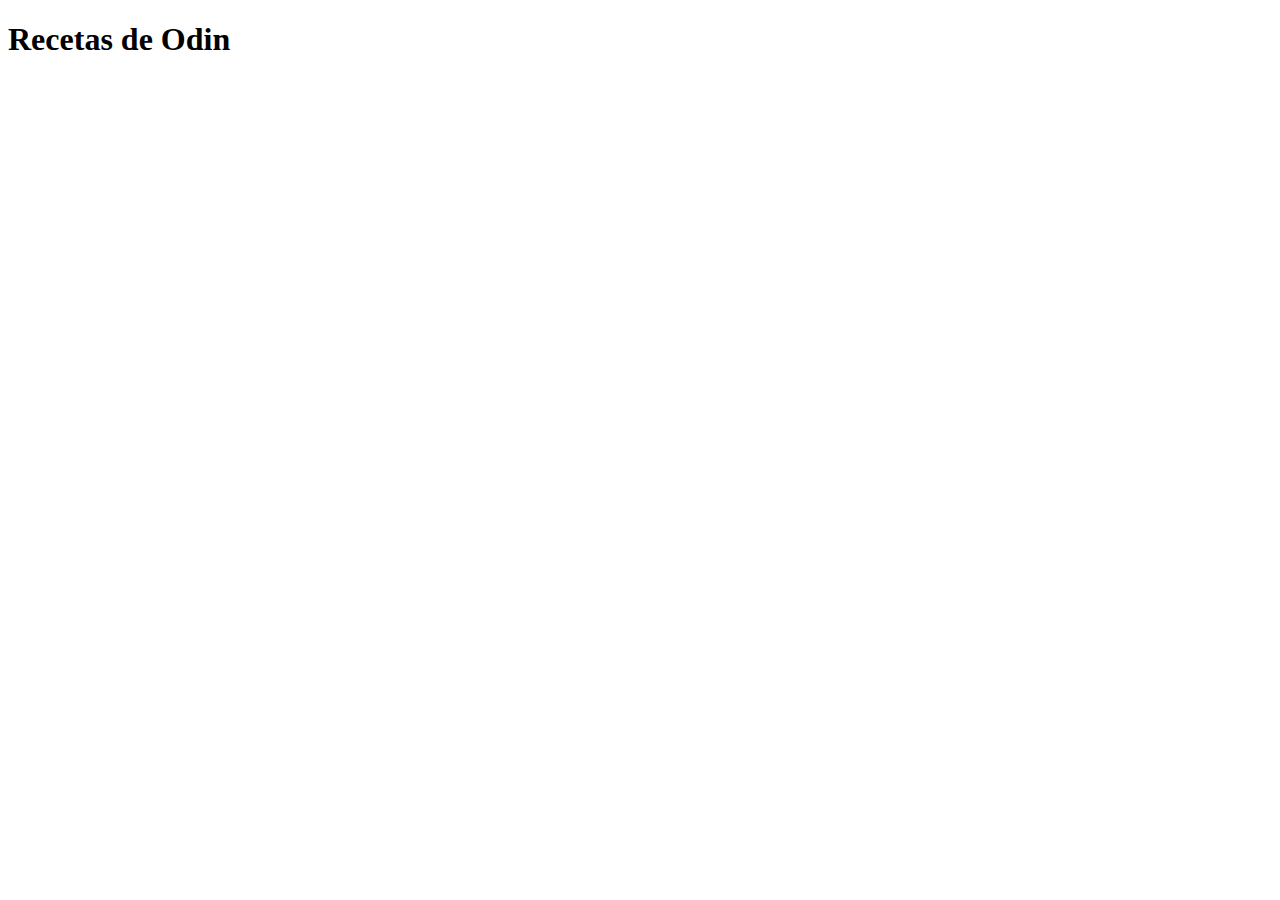
==== index.html @ 6d64fbf2 "Crear HTML inicial" ====
<!DOCTYPE html>
<html lang="en">
<head>
    <meta charset="UTF-8">
    <meta name="viewport" content="width=device-width, initial-scale=1.0">
    <title>Document</title>
</head>
<body>
    <h1>Recetas de Odin</h1>
</body>
</html>
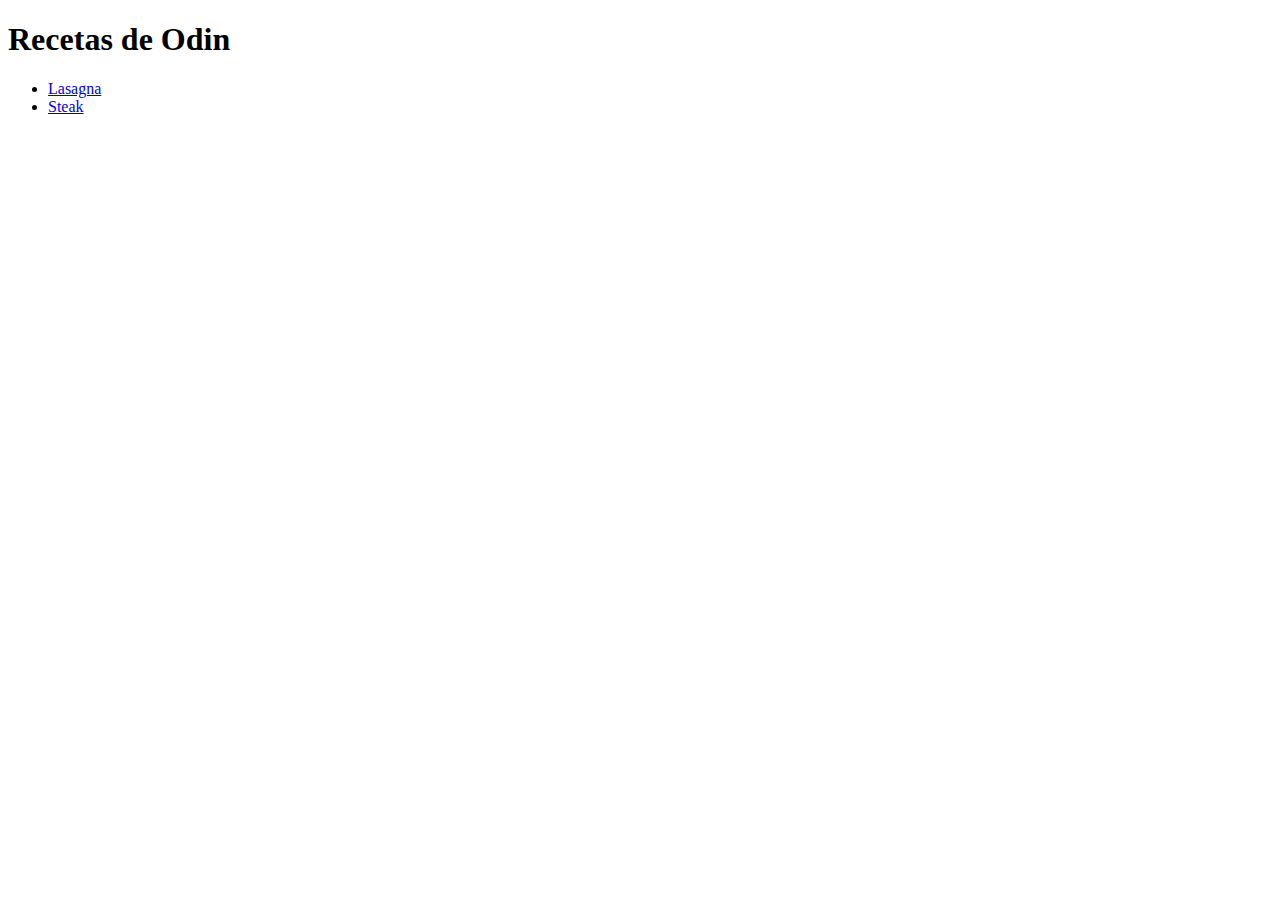
==== commit 6dae25a0: "Crea Receta steak" ====
--- a/index.html
+++ b/index.html
@@ -3,9 +3,14 @@
 <head>
     <meta charset="UTF-8">
     <meta name="viewport" content="width=device-width, initial-scale=1.0">
-    <title>Document</title>
+    <title>Recetas de Odin</title>
 </head>
 <body>
     <h1>Recetas de Odin</h1>
+    <ul>
+        <li><a href="./recipes/lasagna.html" target="_blank" rel="noopener noreferrer">Lasagna</a></li>
+        <li><a href="./recipes/steak.html" target="_blank" rel="noopener noreferrer">Steak</a></li>
+    </ul>
+    
 </body>
 </html>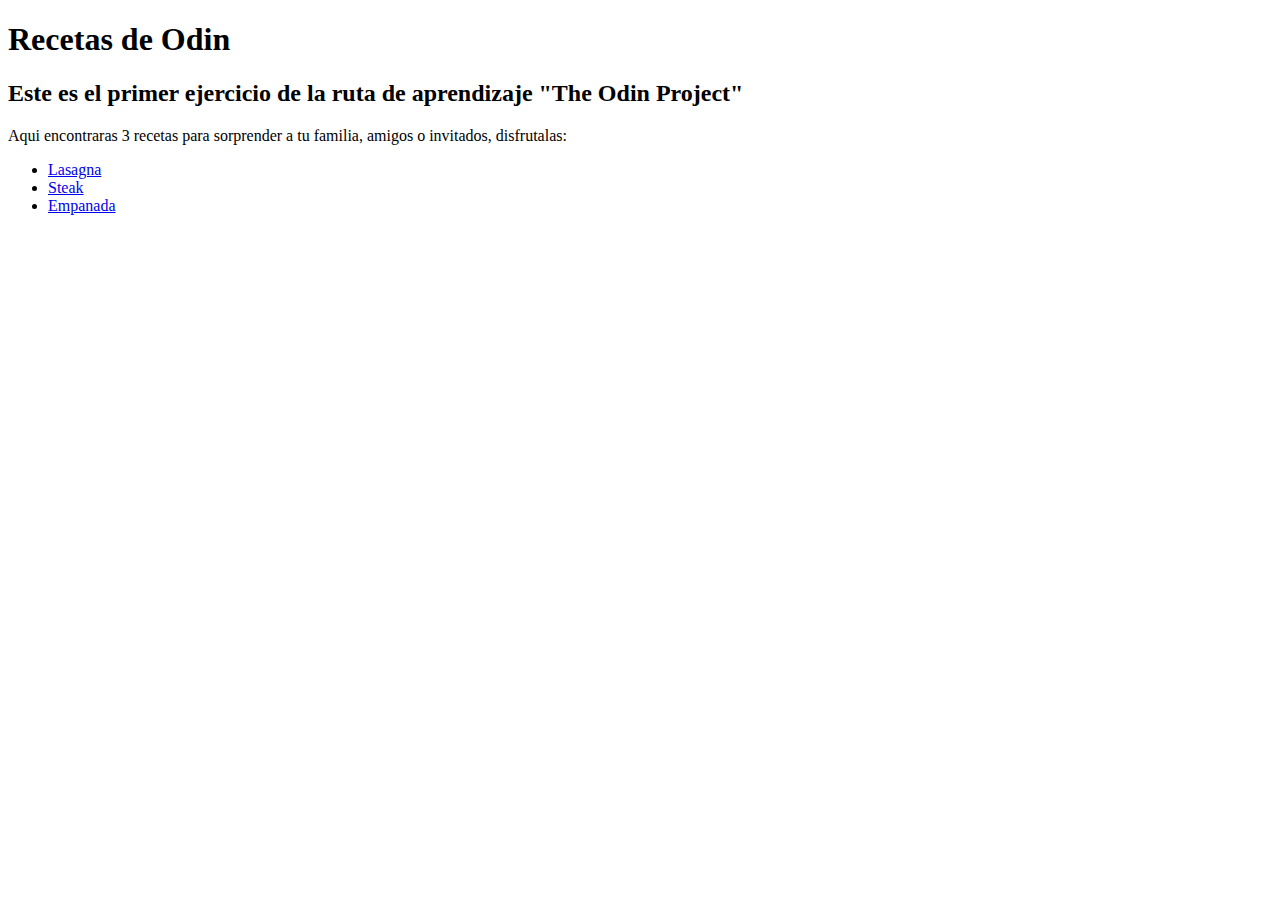
==== commit 84fda1d9: "Crea Recetas adicionales" ====
--- a/index.html
+++ b/index.html
@@ -7,9 +7,12 @@
 </head>
 <body>
     <h1>Recetas de Odin</h1>
+    <h2>Este es el primer ejercicio de la ruta de aprendizaje "The Odin Project"</h2>
+    <p>Aqui encontraras 3 recetas para sorprender a tu familia, amigos o invitados, disfrutalas:</p>
     <ul>
         <li><a href="./recipes/lasagna.html" target="_blank" rel="noopener noreferrer">Lasagna</a></li>
         <li><a href="./recipes/steak.html" target="_blank" rel="noopener noreferrer">Steak</a></li>
+        <li><a href="./recipes/empanada.html" target="_blank" rel="noopener noreferrer">Empanada</a></li>
     </ul>
     
 </body>
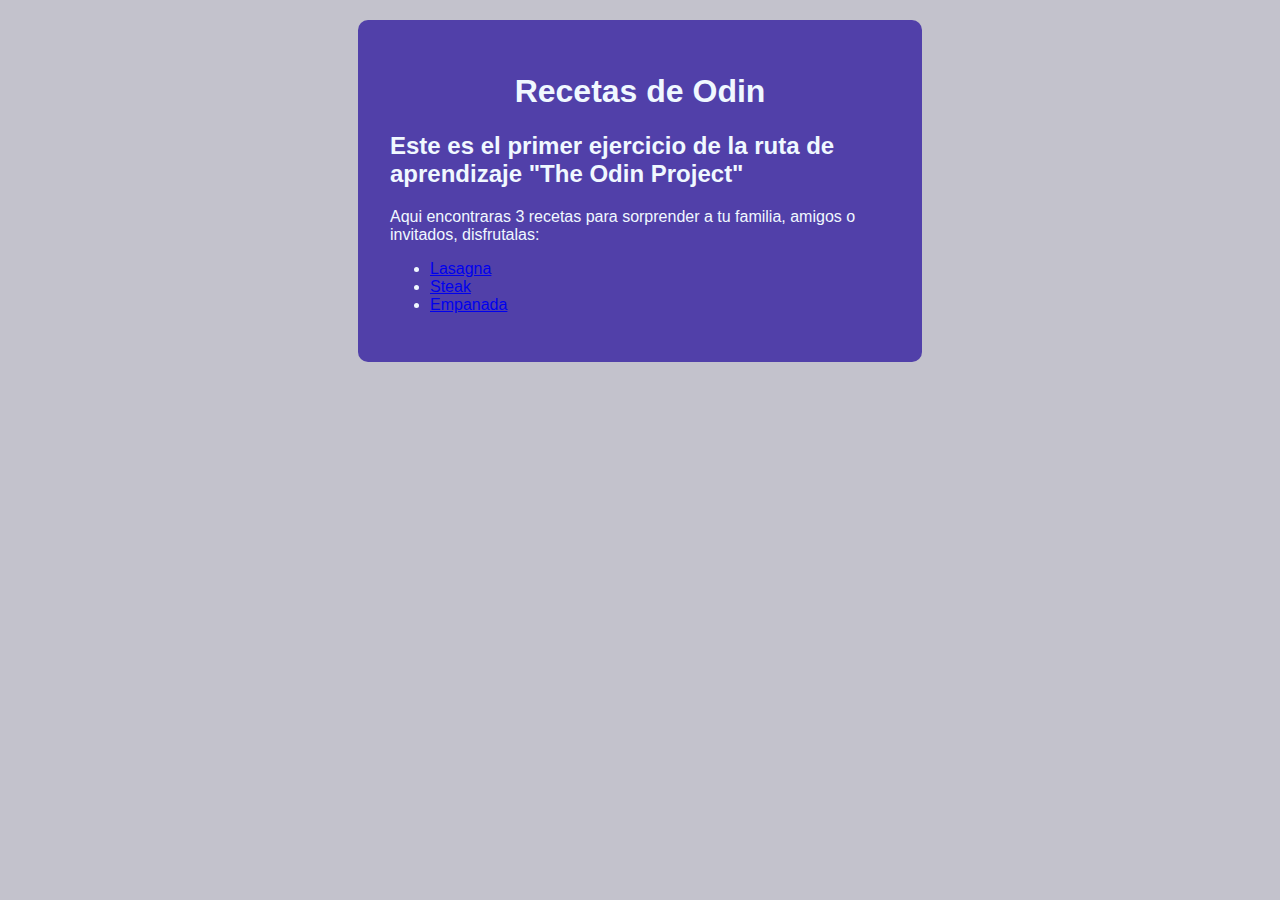
==== commit 593741e0: "Add new styles to homepage of recipe site" ====
--- a/index.html
+++ b/index.html
@@ -4,16 +4,19 @@
     <meta charset="UTF-8">
     <meta name="viewport" content="width=device-width, initial-scale=1.0">
     <title>Recetas de Odin</title>
+    <link rel="stylesheet" href="style.css">
 </head>
 <body>
-    <h1>Recetas de Odin</h1>
-    <h2>Este es el primer ejercicio de la ruta de aprendizaje "The Odin Project"</h2>
-    <p>Aqui encontraras 3 recetas para sorprender a tu familia, amigos o invitados, disfrutalas:</p>
-    <ul>
-        <li><a href="./recipes/lasagna.html" target="_blank" rel="noopener noreferrer">Lasagna</a></li>
-        <li><a href="./recipes/steak.html" target="_blank" rel="noopener noreferrer">Steak</a></li>
-        <li><a href="./recipes/empanada.html" target="_blank" rel="noopener noreferrer">Empanada</a></li>
-    </ul>
+    <div class="card">
+        <h1 class="title">Recetas de Odin</h1>
+        <h2 class="subtitle">Este es el primer ejercicio de la ruta de aprendizaje "The Odin Project"</h2>
+        <p class="para">Aqui encontraras 3 recetas para sorprender a tu familia, amigos o invitados, disfrutalas:</p>
+        <ul>
+            <li><a href="./recipes/lasagna.html" target="_blank" rel="noopener noreferrer">Lasagna</a></li>
+            <li><a href="./recipes/steak.html" target="_blank" rel="noopener noreferrer">Steak</a></li>
+            <li><a href="./recipes/empanada.html" target="_blank" rel="noopener noreferrer">Empanada</a></li>
+        </ul>
+    </div>
     
 </body>
 </html>--- a/style.css
+++ b/style.css
@@ -0,0 +1,17 @@
+body {
+    background-color: rgb(195, 194, 204);
+    font-family: sans-serif;
+    color: aliceblue;
+}
+
+.card {
+    width: 500px;
+    background: #5140a9;
+    margin: 20px auto;
+    border-radius: 10px;
+    padding: 32px;
+}
+
+.title {
+    text-align: center;
+}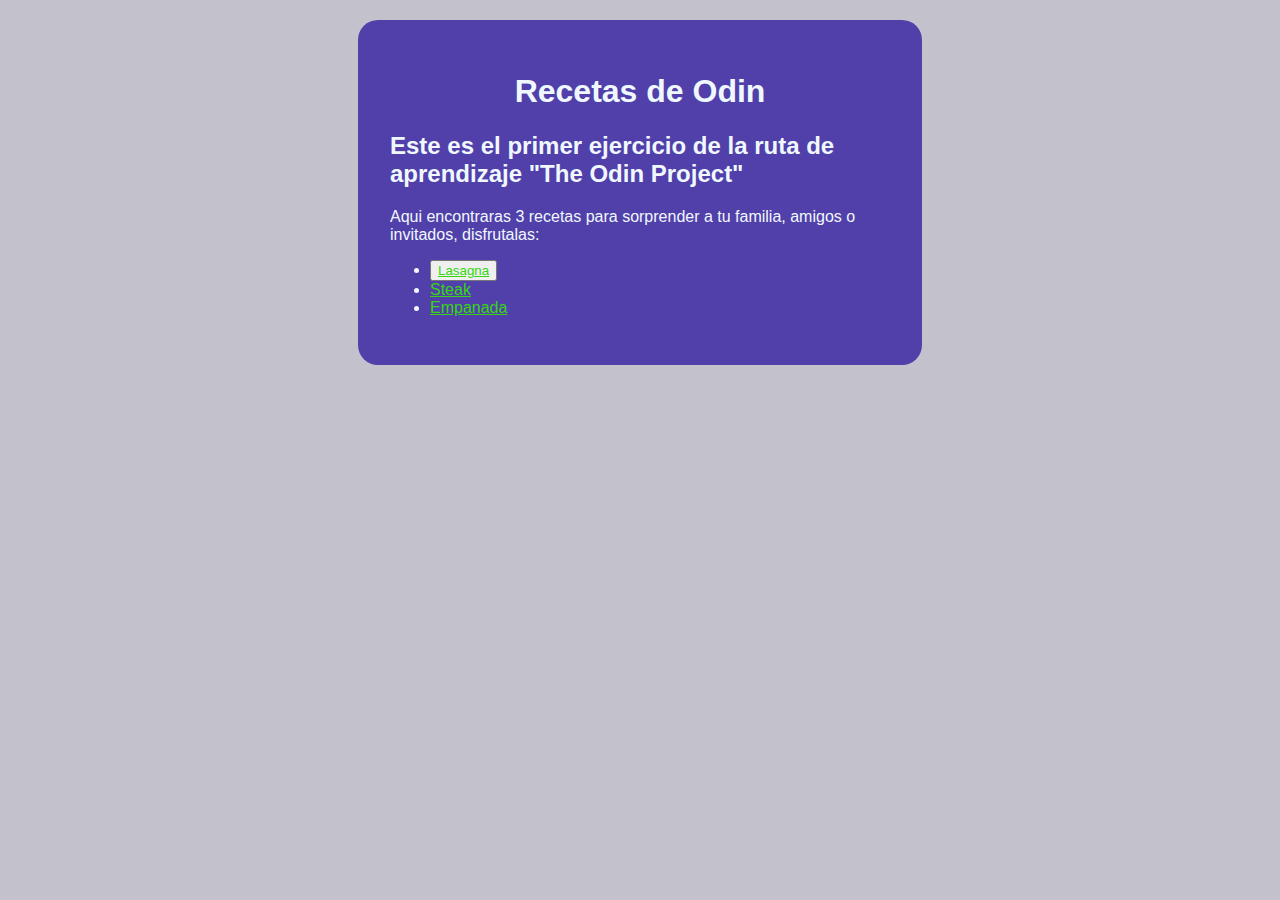
==== commit 4e562545: "Add new styles to homepage of recipe site" ====
--- a/index.html
+++ b/index.html
@@ -12,7 +12,7 @@
         <h2 class="subtitle">Este es el primer ejercicio de la ruta de aprendizaje "The Odin Project"</h2>
         <p class="para">Aqui encontraras 3 recetas para sorprender a tu familia, amigos o invitados, disfrutalas:</p>
         <ul>
-            <li><a href="./recipes/lasagna.html" target="_blank" rel="noopener noreferrer">Lasagna</a></li>
+            <li>  <button class="button"><a href="./recipes/lasagna.html" target="_blank" rel="noopener noreferrer">Lasagna</a></button></li>
             <li><a href="./recipes/steak.html" target="_blank" rel="noopener noreferrer">Steak</a></li>
             <li><a href="./recipes/empanada.html" target="_blank" rel="noopener noreferrer">Empanada</a></li>
         </ul>
--- a/style.css
+++ b/style.css
@@ -8,10 +8,19 @@
     width: 500px;
     background: #5140a9;
     margin: 20px auto;
-    border-radius: 10px;
+    border-radius: 20px;
     padding: 32px;
 }
 
 .title {
     text-align: center;
+}
+
+li a {
+    color: rgb(54, 214, 18);
+}
+
+li a .button {
+    background: red;
+    color: white;
 }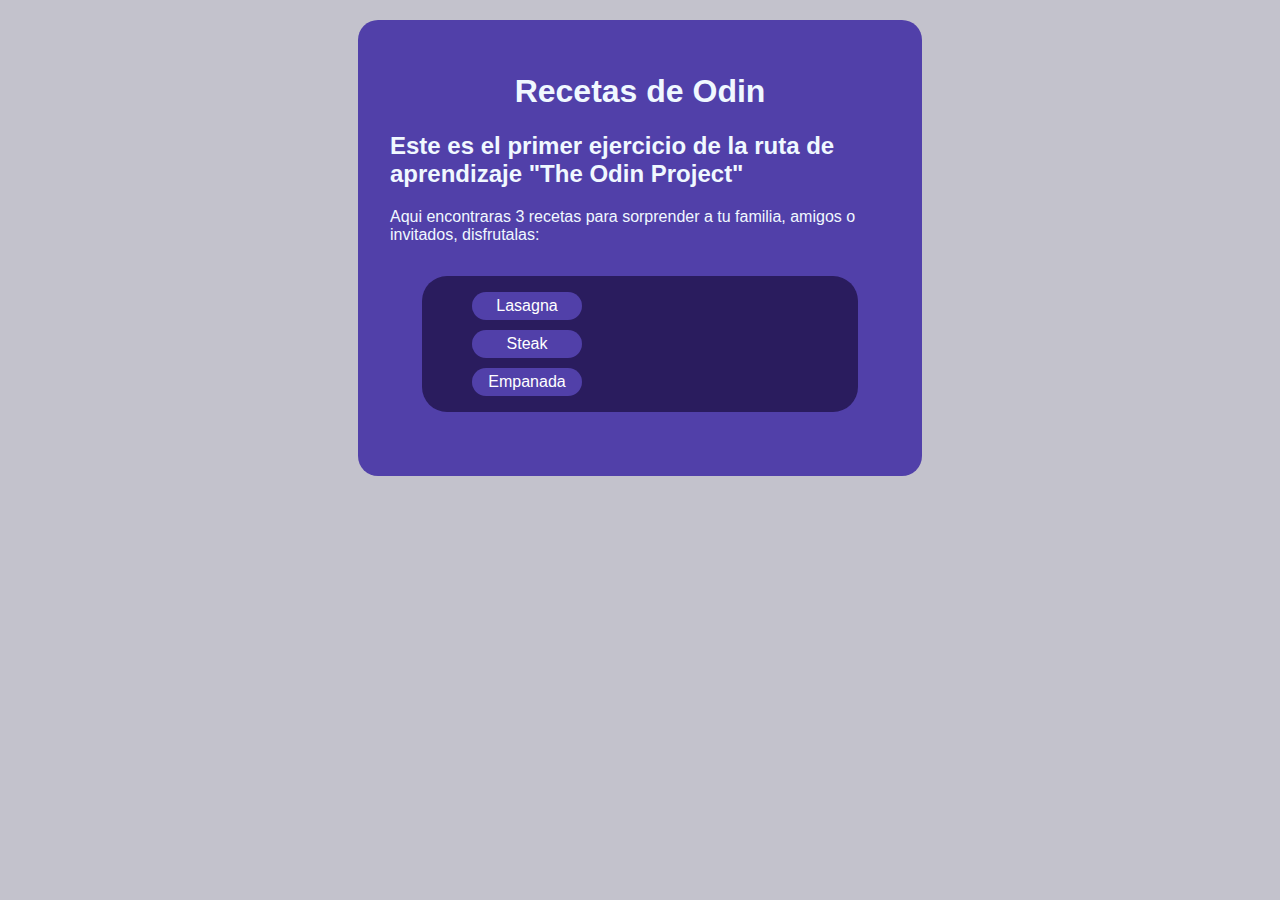
==== commit 8fd518f3: "Change colors in recipe list area" ====
--- a/index.html
+++ b/index.html
@@ -11,11 +11,13 @@
         <h1 class="title">Recetas de Odin</h1>
         <h2 class="subtitle">Este es el primer ejercicio de la ruta de aprendizaje "The Odin Project"</h2>
         <p class="para">Aqui encontraras 3 recetas para sorprender a tu familia, amigos o invitados, disfrutalas:</p>
-        <ul>
-            <li>  <button class="button"><a href="./recipes/lasagna.html" target="_blank" rel="noopener noreferrer">Lasagna</a></button></li>
-            <li><a href="./recipes/steak.html" target="_blank" rel="noopener noreferrer">Steak</a></li>
-            <li><a href="./recipes/empanada.html" target="_blank" rel="noopener noreferrer">Empanada</a></li>
-        </ul>
+        <div class="item-list">
+            <ul>
+                <li><a href="./recipes/lasagna.html" target="_blank" rel="noopener noreferrer">Lasagna</a></li>
+                <li><a href="./recipes/steak.html" target="_blank" rel="noopener noreferrer">Steak</a></li>
+                <li><a href="./recipes/empanada.html" target="_blank" rel="noopener noreferrer">Empanada</a></li>
+            </ul>
+        </div>
     </div>
     
 </body>
--- a/style.css
+++ b/style.css
@@ -16,11 +16,24 @@
     text-align: center;
 }
 
-li a {
-    color: rgb(54, 214, 18);
+.item-list{
+    background-color: rgb(42, 28, 94);
+    align-content: center;
+    margin: 32px;
+    border-radius: 25px;
 }
 
-li a .button {
-    background: red;
+li {
+    background: #5140a9;
+    padding: 5px;
+    margin: 10px;
+    width: 100px;
+    text-align: center;
+    list-style-type: none;
+    border-radius: 25px;
+}
+
+li a {
     color: white;
+    text-decoration: dashed;
 }